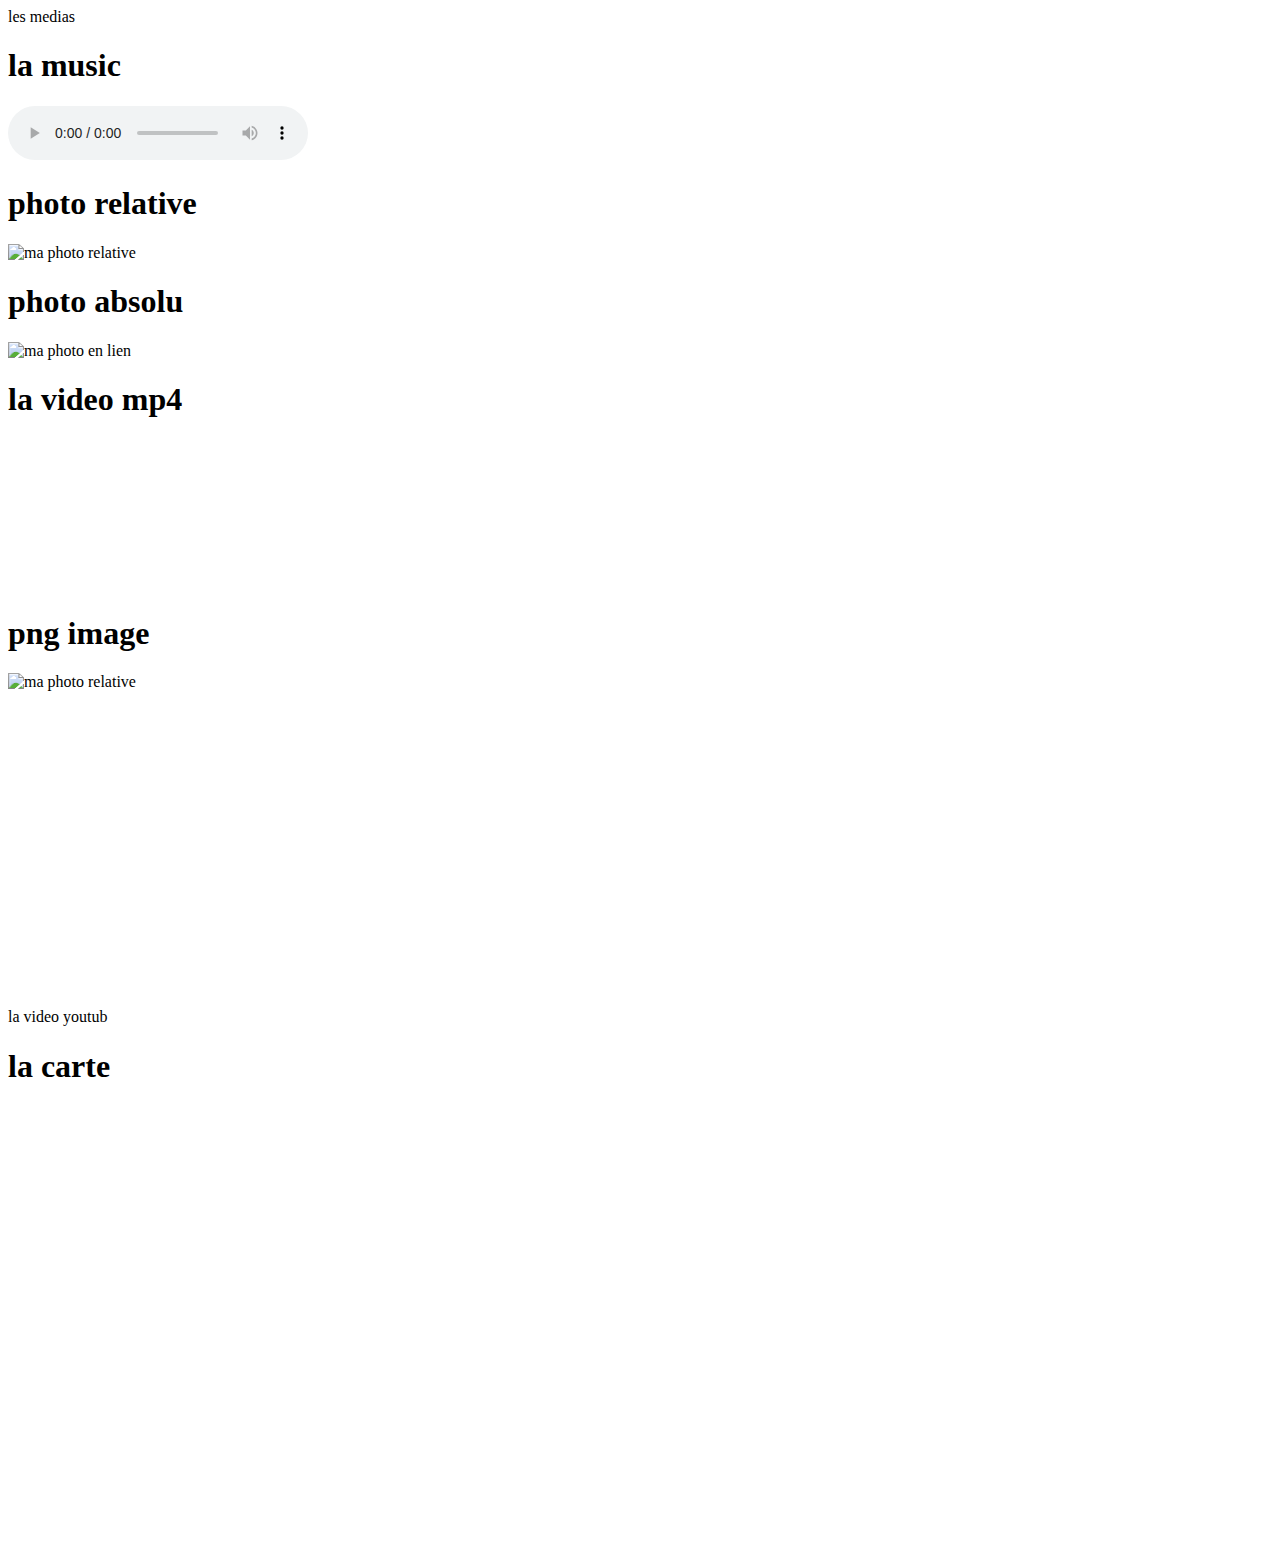
==== media.html @ 064b8546 "mediav1" ====
<!DOCTYPE html>
<html>
	<head> 
		<meta charset="utf-8">
		<meta name="theme-color" content="#F4D03F"
		<title>les medias</title>
		<link rel="shorctcut icon" href="img/fav.png" type="image/png">
	<body>
		 <h1>la music</h1>
	    <audio controls="controls" autoplay="autoplay" preload="auto">
	    		<source src="audio/music.mp3"></source>
	    			<source src="audio/music.ogg"></source>
	    </audio>
	         
	    <p><h1>photo relative</h1>
		<img src="img/abi.jpg" alt="ma photo relative">
	    </p>
	    <p><h1>photo absolu</h1>
		<img src="file:///home/ndombi/Bureau/projethtm/assets/img/p.gif" alt="ma photo en lien">
	    </p>
         <p><h1>la video mp4</h1>
         	<video src="http://www.html5videoplayer.net/videos/toystory.mp4">	
         	</video><p/>
         	<p><h1>png image</h1>
		<img src="https://www.google.com/imgres?imgurl=https%3A%2F%2Fwww.pinclipart.com%2Fpicdir%2Fmiddle%2F49-490384_clipart-gratuite-png-libre-de-droit-transparent-png.png&imgrefurl=https%3A%2F%2Fwww.pinclipart.com%2Fpindetail%2Fixbxbm_clipart-gratuite-png-libre-de-droit-transparent-png%2F&docid=OnMROe8dD9DKhM&tbnid=VLqsToPcNmpMQM%3A&vet=10ahUKEwjEitbj7oXnAhXSYcAKHZZhCzoQMwhEKAAwAA..i&w=880&h=561&safe=active&client=ubuntu&bih=600&biw=1299&q=image%20png%20libre%20de%20droit&ved=0ahUKEwjEitbj7oXnAhXSYcAKHZZhCzoQMwhEKAAwAA&iact=mrc&uact=8" alt="ma photo relative">
	    </p>
         <p>la video youtub<iframe width="560" height="315" src="https://www.youtube.com/embed/9jX7V2T4Tw0" frameborder="0" allow="accelerometer; autoplay; encrypted-media; gyroscope; picture-in-picture" allowfullscreen></iframe>
         	<h1>la carte</h1>
         	<iframe src="https://www.google.com/maps/embed?pb=!1m18!1m12!1m3!1d3989.7117957459805!2d9.448258649502552!3d0.4186845996930374!2m3!1f0!2f0!3f0!3m2!1i1024!2i768!4f13.1!3m3!1m2!1s0x107f3b647fa9ea09%3A0x7314a12de1932d03!2sOgoou%C3%A9%20Labs!5e0!3m2!1sfr!2sga!4v1579097002327!5m2!1sfr!2sga" width="600" height="450" frameborder="0" style="border:0;" allowfullscreen=""></iframe>
	</body>
</html>
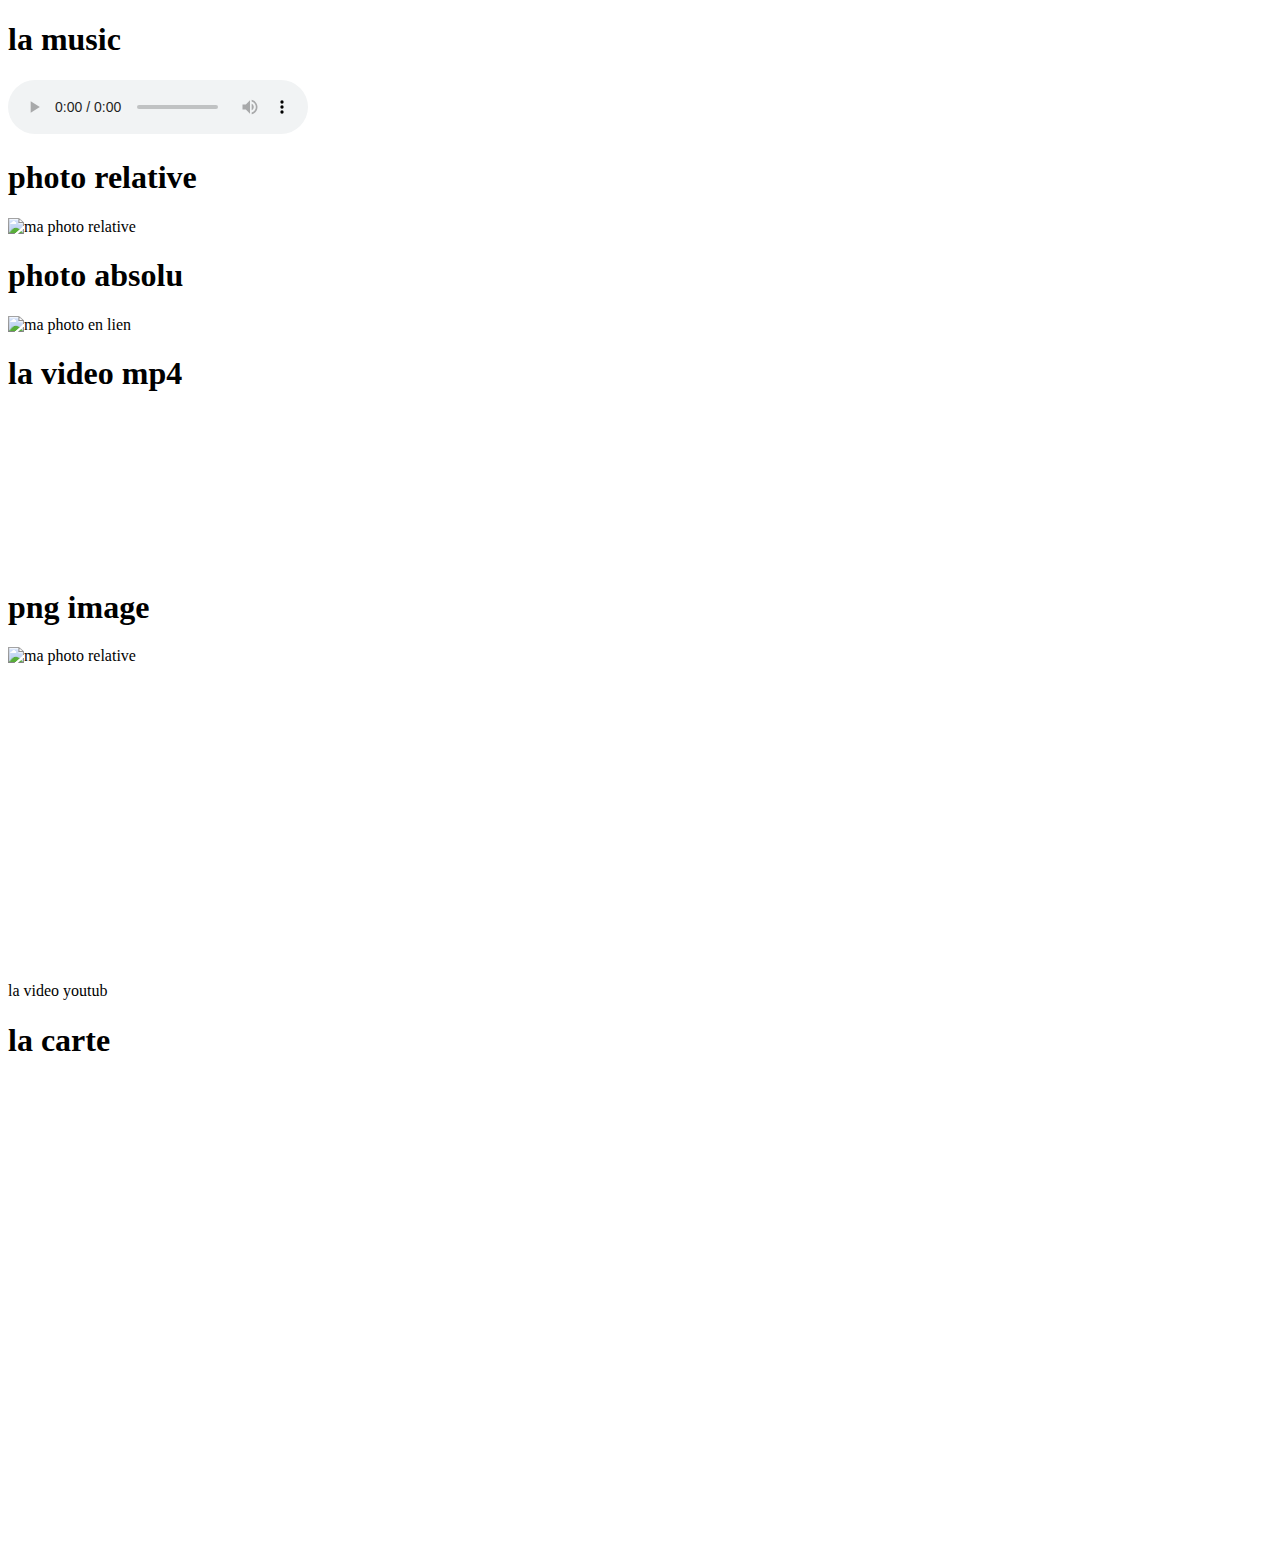
==== commit 7f125741: "mediav2" ====
--- a/media.html
+++ b/media.html
@@ -2,7 +2,7 @@
 <html>
 	<head> 
 		<meta charset="utf-8">
-		<meta name="theme-color" content="#F4D03F"
+		<meta name="theme-color" content="#F4D03F">
 		<title>les medias</title>
 		<link rel="shorctcut icon" href="img/fav.png" type="image/png">
 	<body>
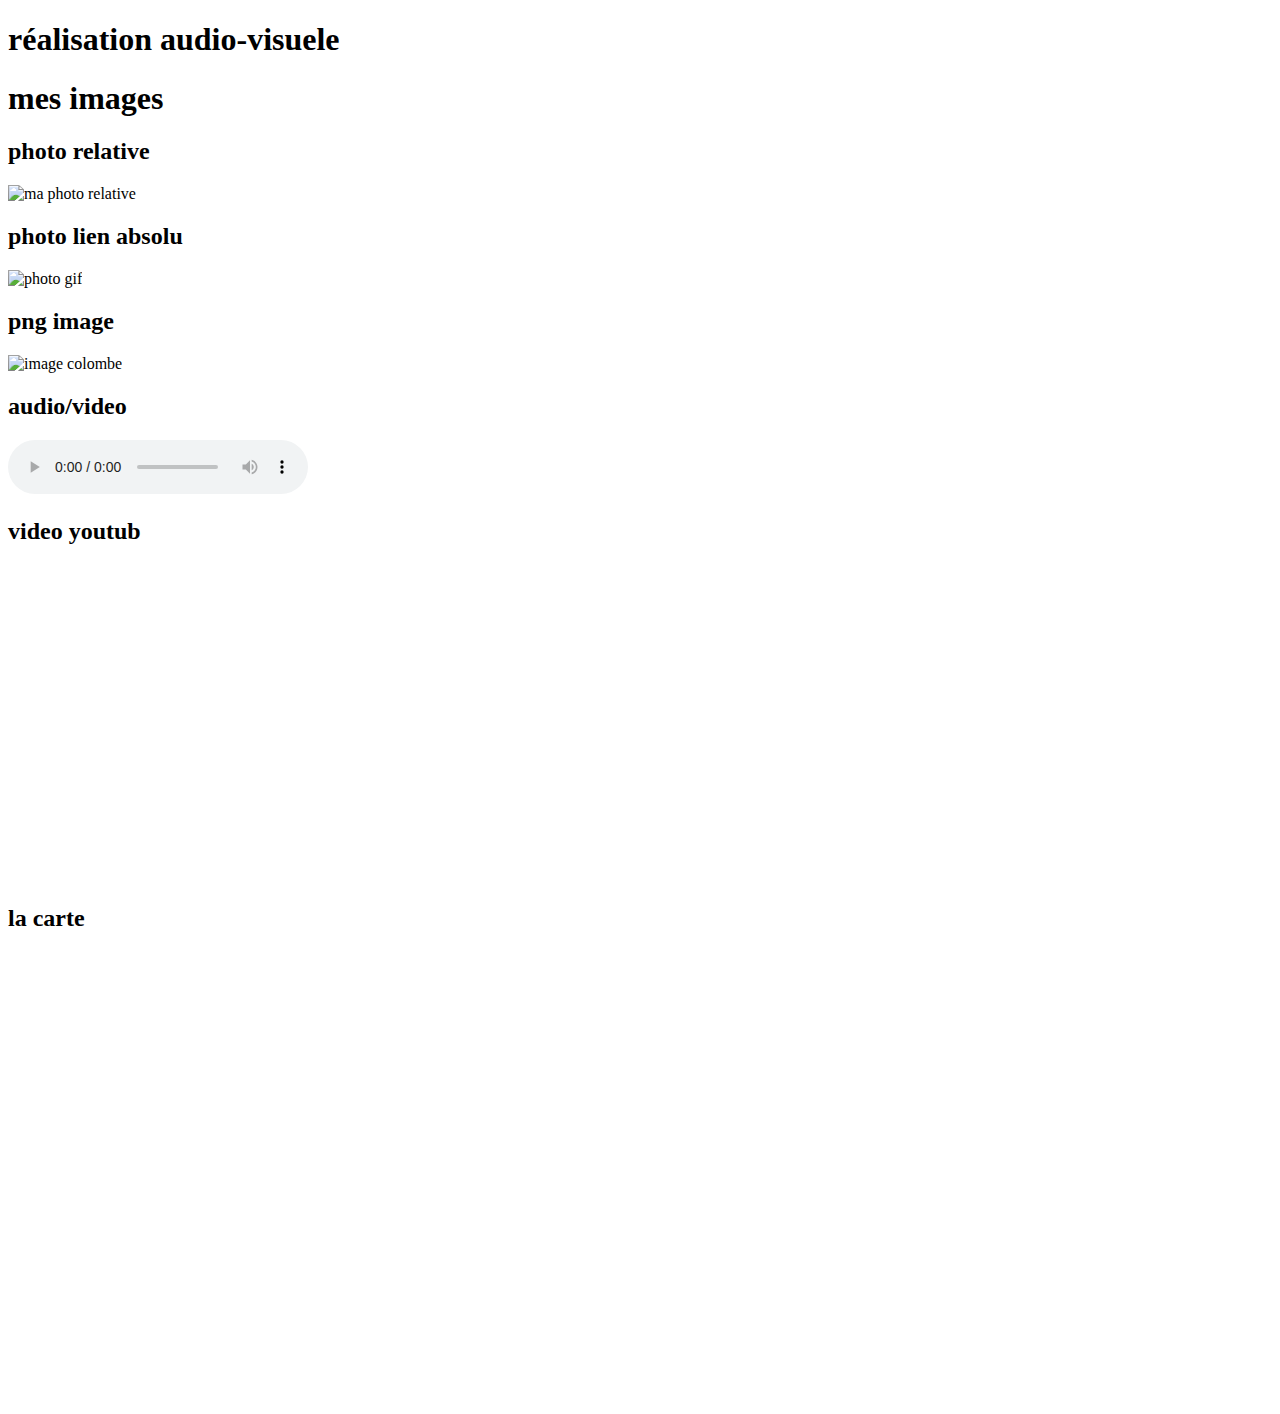
==== commit 4219c278: "version correcte de media2" ====
--- a/media.html
+++ b/media.html
@@ -1,31 +1,46 @@
 <!DOCTYPE html>
-<html>
-	<head> 
-		<meta charset="utf-8">
-		<meta name="theme-color" content="#F4D03F">
-		<title>les medias</title>
-		<link rel="shorctcut icon" href="img/fav.png" type="image/png">
-	<body>
-		 <h1>la music</h1>
-	    <audio controls="controls" autoplay="autoplay" preload="auto">
-	    		<source src="audio/music.mp3"></source>
-	    			<source src="audio/music.ogg"></source>
-	    </audio>
-	         
-	    <p><h1>photo relative</h1>
-		<img src="img/abi.jpg" alt="ma photo relative">
-	    </p>
-	    <p><h1>photo absolu</h1>
-		<img src="file:///home/ndombi/Bureau/projethtm/assets/img/p.gif" alt="ma photo en lien">
-	    </p>
-         <p><h1>la video mp4</h1>
-         	<video src="http://www.html5videoplayer.net/videos/toystory.mp4">	
-         	</video><p/>
-         	<p><h1>png image</h1>
-		<img src="https://www.google.com/imgres?imgurl=https%3A%2F%2Fwww.pinclipart.com%2Fpicdir%2Fmiddle%2F49-490384_clipart-gratuite-png-libre-de-droit-transparent-png.png&imgrefurl=https%3A%2F%2Fwww.pinclipart.com%2Fpindetail%2Fixbxbm_clipart-gratuite-png-libre-de-droit-transparent-png%2F&docid=OnMROe8dD9DKhM&tbnid=VLqsToPcNmpMQM%3A&vet=10ahUKEwjEitbj7oXnAhXSYcAKHZZhCzoQMwhEKAAwAA..i&w=880&h=561&safe=active&client=ubuntu&bih=600&biw=1299&q=image%20png%20libre%20de%20droit&ved=0ahUKEwjEitbj7oXnAhXSYcAKHZZhCzoQMwhEKAAwAA&iact=mrc&uact=8" alt="ma photo relative">
-	    </p>
-         <p>la video youtub<iframe width="560" height="315" src="https://www.youtube.com/embed/9jX7V2T4Tw0" frameborder="0" allow="accelerometer; autoplay; encrypted-media; gyroscope; picture-in-picture" allowfullscreen></iframe>
-         	<h1>la carte</h1>
-         	<iframe src="https://www.google.com/maps/embed?pb=!1m18!1m12!1m3!1d3989.7117957459805!2d9.448258649502552!3d0.4186845996930374!2m3!1f0!2f0!3f0!3m2!1i1024!2i768!4f13.1!3m3!1m2!1s0x107f3b647fa9ea09%3A0x7314a12de1932d03!2sOgoou%C3%A9%20Labs!5e0!3m2!1sfr!2sga!4v1579097002327!5m2!1sfr!2sga" width="600" height="450" frameborder="0" style="border:0;" allowfullscreen=""></iframe>
-	</body>
+<html lang=fr>
+    <head>
+       <meta charset="utf-8">
+       <meta name="theme-color" content="#F4D03F">
+       <meta name="autor" content="NDOMBI SAMASSI ABIBA">
+       <meta name="description" content=" page media de  NDOMBI SAMASSI ABIBA">
+       <link rel="icon" type="image/x-icon" sizes=16*16 href="assets/img/abi.jpg" />
+       <title>page media</title>
+   </head>
+
+   <body>
+	    <main>
+
+	       	<p>
+	   	        <h1>réalisation audio-visuele</h1>
+	   	        <h1>mes images </h1>
+	   	        <h2>photo relative</h2>
+		        <img src="assets/img/a.jpeg" alt="ma photo relative" />
+		    </p>
+
+		    <p>
+	        <h2> photo lien absolu</h2>
+		        <img src="/home/ndombi/Bureau/projet-l/media2/assets/img/p.gif" alt="photo gif" />
+		    </p>
+
+		    <p>
+		    	<h2>png image</h2>
+		    	<img src="https://cdn.pixabay.com/photo/2012/04/25/00/03/dove-41260_960_720.png" alt="image colombe" />
+		    </p>
+
+		    <p>
+			    <h2>audio/video</h2>
+			
+			         <audio controls>
+		             <source src="assets/audio/music.mp3" type="audio/mpeg"></audio>
+		    </p>
+		 
+		        <h2> video youtub<h2>
+		 	         <iframe width="560" height="315" src="https://www.youtube.com/embed/9jX7V2T4Tw0" frameborder="0" allow="accelerometer; autoplay; encrypted-media; gyroscope; picture-in-picture" allowfullscreen></iframe>
+         	
+         	    <h2>la carte</h2>
+         	         <iframe src="https://www.google.com/maps/embed?pb=!1m18!1m12!1m3!1d3989.7117957459805!2d9.448258649502552!3d0.4186845996930374!2m3!1f0!2f0!3f0!3m2!1i1024!2i768!4f13.1!3m3!1m2!1s0x107f3b647fa9ea09%3A0x7314a12de1932d03!2sOgoou%C3%A9%20Labs!5e0!3m2!1sfr!2sga!4v1579097002327!5m2!1sfr!2sga" width="600" height="450" frameborder="0" style="border:0;" allowfullscreen=""></iframe>
+		</main> 
+    </body>
 </html>